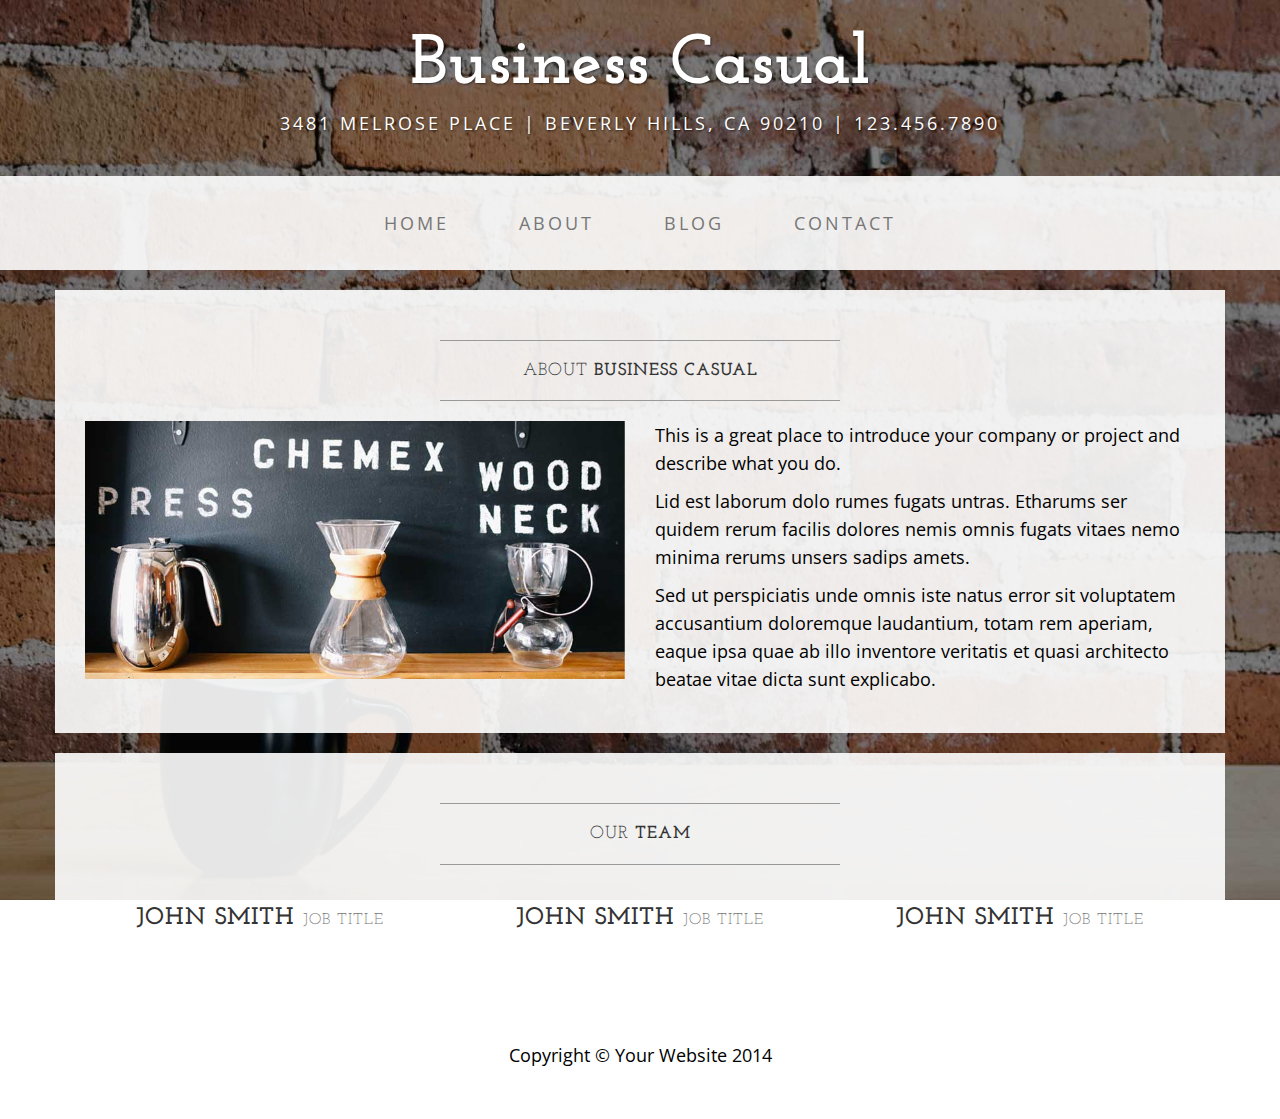
==== about.html @ 294a2ea7 "Initial dump" ====
<!DOCTYPE html>
<html lang="en">

<head>

    <meta charset="utf-8">
    <meta http-equiv="X-UA-Compatible" content="IE=edge">
    <meta name="viewport" content="width=device-width, initial-scale=1">
    <meta name="description" content="">
    <meta name="author" content="">

    <title>About - Business Casual - Start Bootstrap Theme</title>

    <!-- Bootstrap Core CSS -->
    <link href="css/bootstrap.min.css" rel="stylesheet">

    <!-- Custom CSS -->
    <link href="css/business-casual.css" rel="stylesheet">

    <!-- Fonts -->
    <link href="http://fonts.googleapis.com/css?family=Open+Sans:300italic,400italic,600italic,700italic,800italic,400,300,600,700,800" rel="stylesheet" type="text/css">
    <link href="http://fonts.googleapis.com/css?family=Josefin+Slab:100,300,400,600,700,100italic,300italic,400italic,600italic,700italic" rel="stylesheet" type="text/css">

    <!-- HTML5 Shim and Respond.js IE8 support of HTML5 elements and media queries -->
    <!-- WARNING: Respond.js doesn't work if you view the page via file:// -->
    <!--[if lt IE 9]>
        <script src="https://oss.maxcdn.com/libs/html5shiv/3.7.0/html5shiv.js"></script>
        <script src="https://oss.maxcdn.com/libs/respond.js/1.4.2/respond.min.js"></script>
    <![endif]-->

</head>

<body>

    <div class="brand">Business Casual</div>
    <div class="address-bar">3481 Melrose Place | Beverly Hills, CA 90210 | 123.456.7890</div>

    <!-- Navigation -->
    <nav class="navbar navbar-default" role="navigation">
        <div class="container">
            <!-- Brand and toggle get grouped for better mobile display -->
            <div class="navbar-header">
                <button type="button" class="navbar-toggle" data-toggle="collapse" data-target="#bs-example-navbar-collapse-1">
                    <span class="sr-only">Toggle navigation</span>
                    <span class="icon-bar"></span>
                    <span class="icon-bar"></span>
                    <span class="icon-bar"></span>
                </button>
                <!-- navbar-brand is hidden on larger screens, but visible when the menu is collapsed -->
                <a class="navbar-brand" href="index.html">Business Casual</a>
            </div>
            <!-- Collect the nav links, forms, and other content for toggling -->
            <div class="collapse navbar-collapse" id="bs-example-navbar-collapse-1">
                <ul class="nav navbar-nav">
                    <li>
                        <a href="index.html">Home</a>
                    </li>
                    <li>
                        <a href="about.html">About</a>
                    </li>
                    <li>
                        <a href="blog.html">Blog</a>
                    </li>
                    <li>
                        <a href="contact.html">Contact</a>
                    </li>
                </ul>
            </div>
            <!-- /.navbar-collapse -->
        </div>
        <!-- /.container -->
    </nav>

    <div class="container">

        <div class="row">
            <div class="box">
                <div class="col-lg-12">
                    <hr>
                    <h2 class="intro-text text-center">About
                        <strong>business casual</strong>
                    </h2>
                    <hr>
                </div>
                <div class="col-md-6">
                    <img class="img-responsive img-border-left" src="img/slide-2.jpg" alt="">
                </div>
                <div class="col-md-6">
                    <p>This is a great place to introduce your company or project and describe what you do.</p>
                    <p>Lid est laborum dolo rumes fugats untras. Etharums ser quidem rerum facilis dolores nemis omnis fugats vitaes nemo minima rerums unsers sadips amets.</p>
                    <p>Sed ut perspiciatis unde omnis iste natus error sit voluptatem accusantium doloremque laudantium, totam rem aperiam, eaque ipsa quae ab illo inventore veritatis et quasi architecto beatae vitae dicta sunt explicabo.</p>
                </div>
                <div class="clearfix"></div>
            </div>
        </div>

        <div class="row">
            <div class="box">
                <div class="col-lg-12">
                    <hr>
                    <h2 class="intro-text text-center">Our
                        <strong>Team</strong>
                    </h2>
                    <hr>
                </div>
                <div class="col-sm-4 text-center">
                    <img class="img-responsive" src="http://placehold.it/750x450" alt="">
                    <h3>John Smith
                        <small>Job Title</small>
                    </h3>
                </div>
                <div class="col-sm-4 text-center">
                    <img class="img-responsive" src="http://placehold.it/750x450" alt="">
                    <h3>John Smith
                        <small>Job Title</small>
                    </h3>
                </div>
                <div class="col-sm-4 text-center">
                    <img class="img-responsive" src="http://placehold.it/750x450" alt="">
                    <h3>John Smith
                        <small>Job Title</small>
                    </h3>
                </div>
                <div class="clearfix"></div>
            </div>
        </div>

    </div>
    <!-- /.container -->

    <footer>
        <div class="container">
            <div class="row">
                <div class="col-lg-12 text-center">
                    <p>Copyright &copy; Your Website 2014</p>
                </div>
            </div>
        </div>
    </footer>

    <!-- jQuery Version 1.11.0 -->
    <script src="js/jquery-1.11.0.js"></script>

    <!-- Bootstrap Core JavaScript -->
    <script src="js/bootstrap.min.js"></script>

</body>

</html>
---- css/business-casual.css ----
/*!
 * Start Bootstrap - Business Casual Bootstrap Theme (http://startbootstrap.com)
 * Code licensed under the Apache License v2.0.
 * For details, see http://www.apache.org/licenses/LICENSE-2.0.
 */

body {
    font-family: "Open Sans","Helvetica Neue",Helvetica,Arial,sans-serif;
    background: url('../img/bg.jpg') no-repeat center center fixed;
    -webkit-background-size: cover;
    -moz-background-size: cover;
    background-size: cover;
    -o-background-size: cover;
}

h1,
h2,
h3,
h4,
h5,
h6 {
    text-transform: uppercase;
    font-family: "Josefin Slab","Helvetica Neue",Helvetica,Arial,sans-serif;
    font-weight: 700;
    letter-spacing: 1px;
}

p {
    font-size: 1.25em;
    line-height: 1.6;
    color: #000;
}

hr {
    max-width: 400px;
    border-color: #999999;
}

.brand,
.address-bar {
    display: none;
}

.navbar-brand {
    text-transform: uppercase;
    font-weight: 900;
    letter-spacing: 2px;
}

.navbar-nav {
    text-transform: uppercase;
    font-weight: 400;
    letter-spacing: 3px;
}

.img-full {
    min-width: 100%;
}

.brand-before,
.brand-name {
    text-transform: capitalize;
}

.brand-before {
    margin: 15px 0;
}

.brand-name {
    margin: 0;
    font-size: 4em;
}

.tagline-divider {
    margin: 15px auto 3px;
    max-width: 250px;
    border-color: #999999;
}

.box {
    margin-bottom: 20px;
    padding: 30px 15px;
    background: #fff;
    background: rgba(255,255,255,0.9);
}

.intro-text {
    text-transform: uppercase;
    font-size: 1.25em;
    font-weight: 400;
    letter-spacing: 1px;
}

.img-border {
    float: none;
    margin: 0 auto 0;
    border: #999999 solid 1px;
}

.img-left {
    float: none;
    margin: 0 auto 0;
}

footer {
    background: #fff;
    background: rgba(255,255,255,0.9);
}

footer p {
    margin: 0;
    padding: 50px 0;
}

@media screen and (min-width:768px) {
    .brand {
        display: inherit;
        margin: 0;
        padding: 30px 0 10px;
        text-align: center;
        text-shadow: 1px 1px 2px rgba(0,0,0,0.5);
        font-family: "Josefin Slab","Helvetica Neue",Helvetica,Arial,sans-serif;
        font-size: 5em;
        font-weight: 700;
        line-height: normal;
        color: #fff;
    }

    .top-divider {
        margin-top: 0;
    }

    .img-left {
        float: left;
        margin-right: 25px;
    }

    .address-bar {
        display: inherit;
        margin: 0;
        padding: 0 0 40px;
        text-align: center;
        text-shadow: 1px 1px 2px rgba(0,0,0,0.5);
        text-transform: uppercase;
        font-size: 1.25em;
        font-weight: 400;
        letter-spacing: 3px;
        color: #fff;
    }

    .navbar {
        border-radius: 0;
    }

    .navbar-header {
        display: none;
    }

    .navbar {
        min-height: 0;
    }

    .navbar-default {
        border: none;
        background: #fff;
        background: rgba(255,255,255,0.9);
    }

    .nav>li>a {
        padding: 35px;
    }

    .navbar-nav>li>a {
        line-height: normal;
    }

    .navbar-nav {
        display: table;
        float: none;
        margin: 0 auto;
        table-layout: fixed;
        font-size: 1.25em;
    }
}

@media screen and (min-width:1200px) {
    .box:after {
        content: '';
        display: table;
        clear: both;
    }
}
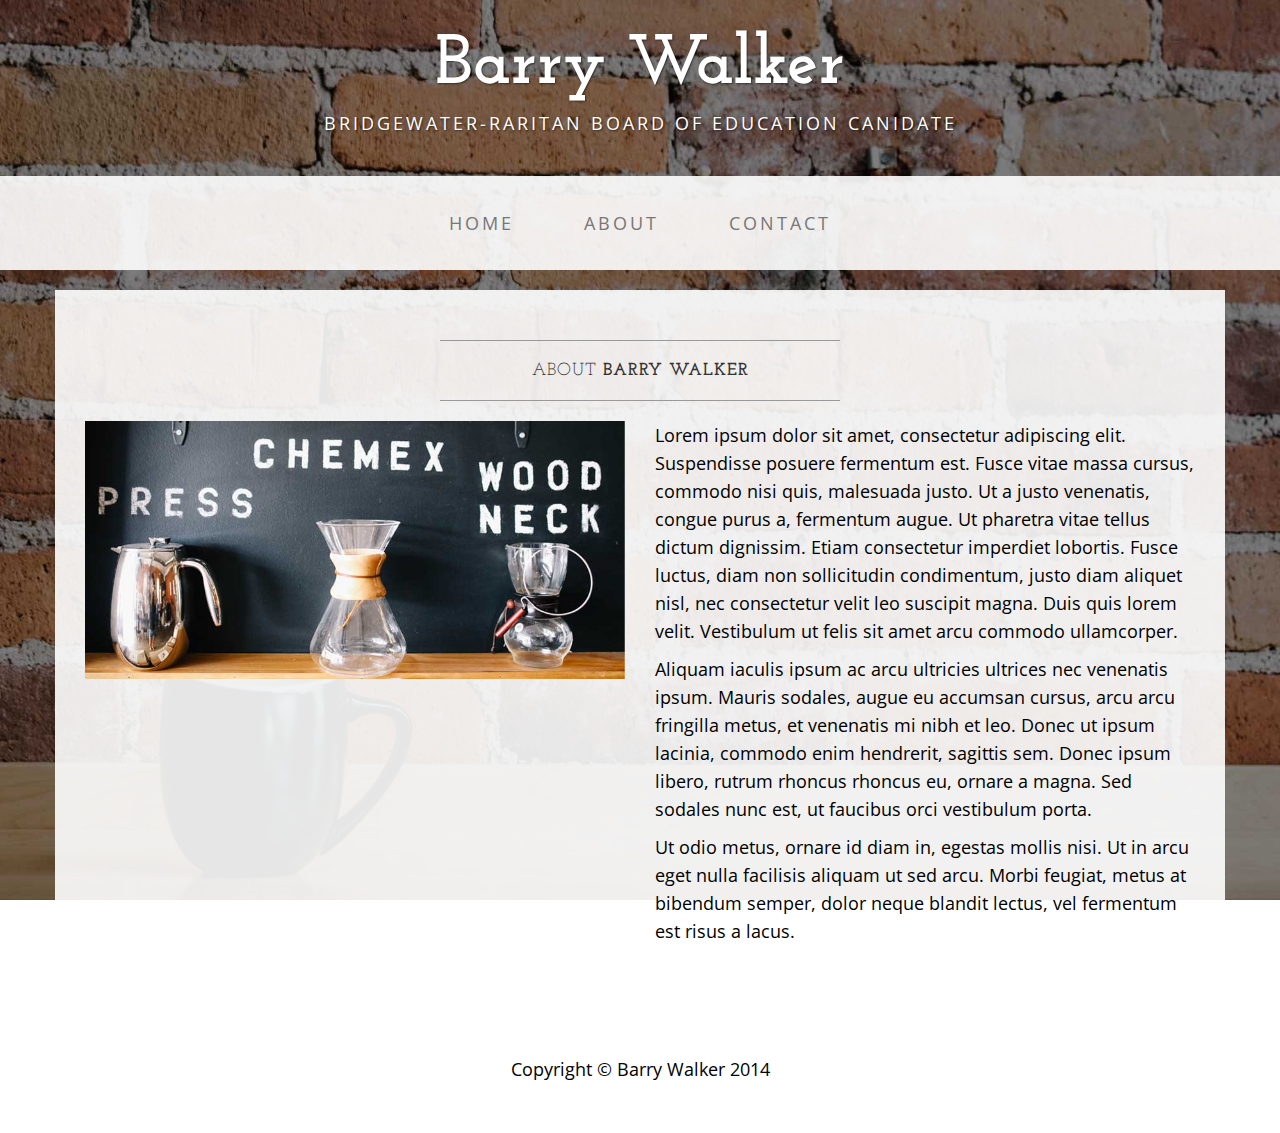
==== commit 20b83483: "Add BR to title" ====
--- a/about.html
+++ b/about.html
@@ -9,7 +9,7 @@
     <meta name="description" content="">
     <meta name="author" content="">
 
-    <title>About - Business Casual - Start Bootstrap Theme</title>
+    <title>About - Barry Walker - BOE Canidate</title>
 
     <!-- Bootstrap Core CSS -->
     <link href="css/bootstrap.min.css" rel="stylesheet">
@@ -32,8 +32,8 @@
 
 <body>
 
-    <div class="brand">Business Casual</div>
-    <div class="address-bar">3481 Melrose Place | Beverly Hills, CA 90210 | 123.456.7890</div>
+    <div class="brand">Barry Walker</div>
+    <div class="address-bar">Bridgewater-Raritan Board of Education Canidate</div>
 
     <!-- Navigation -->
     <nav class="navbar navbar-default" role="navigation">
@@ -47,7 +47,7 @@
                     <span class="icon-bar"></span>
                 </button>
                 <!-- navbar-brand is hidden on larger screens, but visible when the menu is collapsed -->
-                <a class="navbar-brand" href="index.html">Business Casual</a>
+                <a class="navbar-brand" href="index.html">Barry Walker</a>
             </div>
             <!-- Collect the nav links, forms, and other content for toggling -->
             <div class="collapse navbar-collapse" id="bs-example-navbar-collapse-1">
@@ -57,9 +57,6 @@
                     </li>
                     <li>
                         <a href="about.html">About</a>
-                    </li>
-                    <li>
-                        <a href="blog.html">Blog</a>
                     </li>
                     <li>
                         <a href="contact.html">Contact</a>
@@ -78,7 +75,7 @@
                 <div class="col-lg-12">
                     <hr>
                     <h2 class="intro-text text-center">About
-                        <strong>business casual</strong>
+                        <strong>Barry Walker</strong>
                     </h2>
                     <hr>
                 </div>
@@ -86,40 +83,9 @@
                     <img class="img-responsive img-border-left" src="img/slide-2.jpg" alt="">
                 </div>
                 <div class="col-md-6">
-                    <p>This is a great place to introduce your company or project and describe what you do.</p>
-                    <p>Lid est laborum dolo rumes fugats untras. Etharums ser quidem rerum facilis dolores nemis omnis fugats vitaes nemo minima rerums unsers sadips amets.</p>
-                    <p>Sed ut perspiciatis unde omnis iste natus error sit voluptatem accusantium doloremque laudantium, totam rem aperiam, eaque ipsa quae ab illo inventore veritatis et quasi architecto beatae vitae dicta sunt explicabo.</p>
-                </div>
-                <div class="clearfix"></div>
-            </div>
-        </div>
-
-        <div class="row">
-            <div class="box">
-                <div class="col-lg-12">
-                    <hr>
-                    <h2 class="intro-text text-center">Our
-                        <strong>Team</strong>
-                    </h2>
-                    <hr>
-                </div>
-                <div class="col-sm-4 text-center">
-                    <img class="img-responsive" src="http://placehold.it/750x450" alt="">
-                    <h3>John Smith
-                        <small>Job Title</small>
-                    </h3>
-                </div>
-                <div class="col-sm-4 text-center">
-                    <img class="img-responsive" src="http://placehold.it/750x450" alt="">
-                    <h3>John Smith
-                        <small>Job Title</small>
-                    </h3>
-                </div>
-                <div class="col-sm-4 text-center">
-                    <img class="img-responsive" src="http://placehold.it/750x450" alt="">
-                    <h3>John Smith
-                        <small>Job Title</small>
-                    </h3>
+                    <p>Lorem ipsum dolor sit amet, consectetur adipiscing elit. Suspendisse posuere fermentum est. Fusce vitae massa cursus, commodo nisi quis, malesuada justo. Ut a justo venenatis, congue purus a, fermentum augue. Ut pharetra vitae tellus dictum dignissim. Etiam consectetur imperdiet lobortis. Fusce luctus, diam non sollicitudin condimentum, justo diam aliquet nisl, nec consectetur velit leo suscipit magna. Duis quis lorem velit. Vestibulum ut felis sit amet arcu commodo ullamcorper.</p>
+                    <p>Aliquam iaculis ipsum ac arcu ultricies ultrices nec venenatis ipsum. Mauris sodales, augue eu accumsan cursus, arcu arcu fringilla metus, et venenatis mi nibh et leo. Donec ut ipsum lacinia, commodo enim hendrerit, sagittis sem. Donec ipsum libero, rutrum rhoncus rhoncus eu, ornare a magna. Sed sodales nunc est, ut faucibus orci vestibulum porta.</p>
+                    <p>Ut odio metus, ornare id diam in, egestas mollis nisi. Ut in arcu eget nulla facilisis aliquam ut sed arcu. Morbi feugiat, metus at bibendum semper, dolor neque blandit lectus, vel fermentum est risus a lacus.</p>
                 </div>
                 <div class="clearfix"></div>
             </div>
@@ -132,7 +98,7 @@
         <div class="container">
             <div class="row">
                 <div class="col-lg-12 text-center">
-                    <p>Copyright &copy; Your Website 2014</p>
+                    <p>Copyright &copy; Barry Walker 2014</p>
                 </div>
             </div>
         </div>
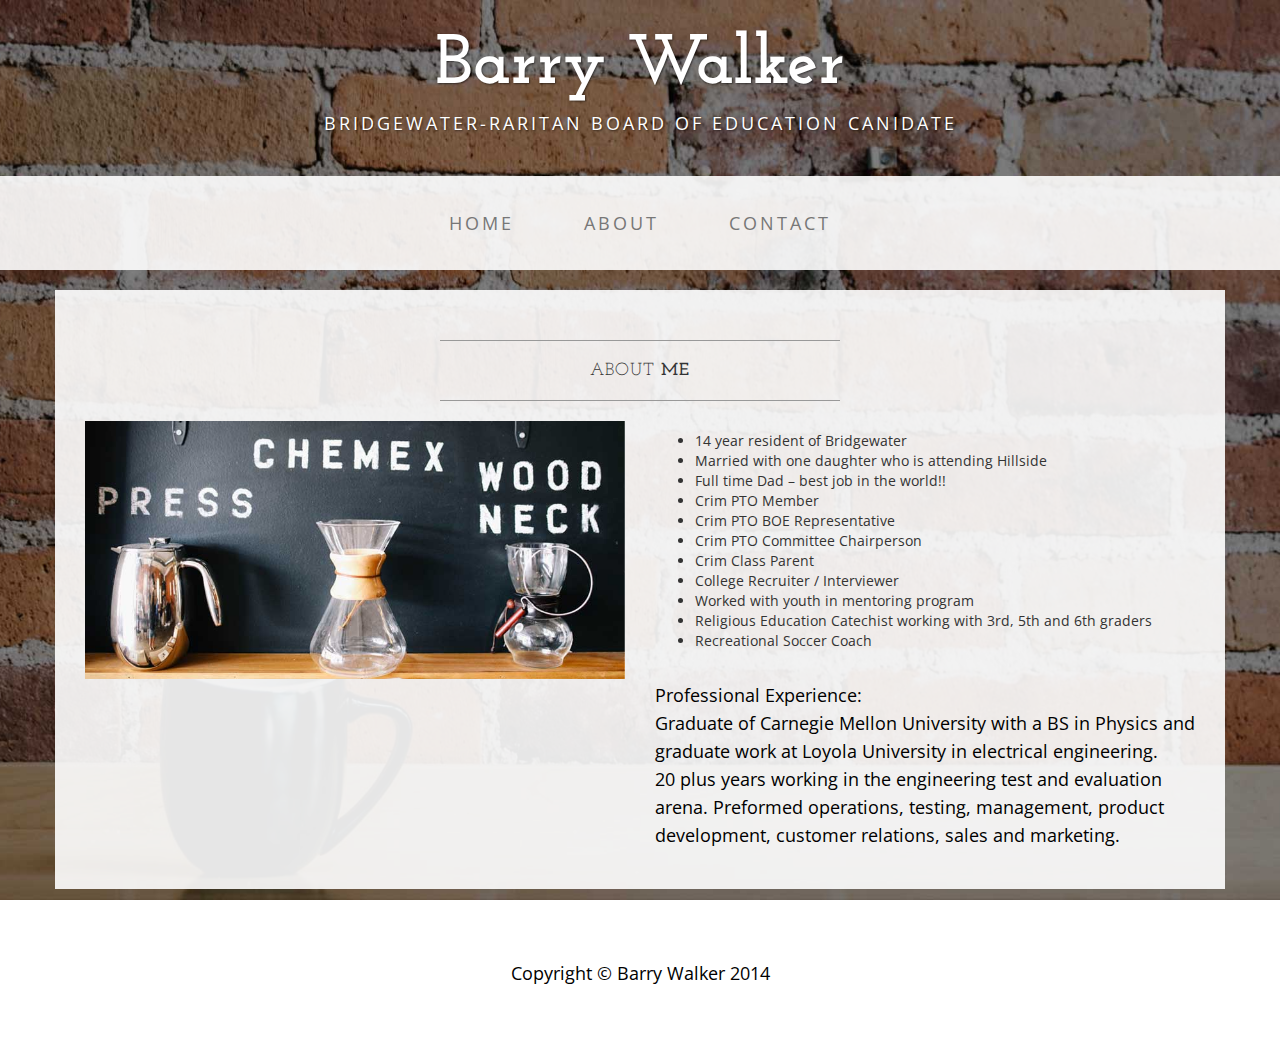
==== commit 93b1658c: "More content edits" ====
--- a/about.html
+++ b/about.html
@@ -9,7 +9,7 @@
     <meta name="description" content="">
     <meta name="author" content="">
 
-    <title>About - Barry Walker - BOE Canidate</title>
+    <title>About - Barry Walker - BOE Candidate</title>
 
     <!-- Bootstrap Core CSS -->
     <link href="css/bootstrap.min.css" rel="stylesheet">
@@ -75,7 +75,7 @@
                 <div class="col-lg-12">
                     <hr>
                     <h2 class="intro-text text-center">About
-                        <strong>Barry Walker</strong>
+                        <strong>Me</strong>
                     </h2>
                     <hr>
                 </div>
@@ -83,9 +83,27 @@
                     <img class="img-responsive img-border-left" src="img/slide-2.jpg" alt="">
                 </div>
                 <div class="col-md-6">
-                    <p>Lorem ipsum dolor sit amet, consectetur adipiscing elit. Suspendisse posuere fermentum est. Fusce vitae massa cursus, commodo nisi quis, malesuada justo. Ut a justo venenatis, congue purus a, fermentum augue. Ut pharetra vitae tellus dictum dignissim. Etiam consectetur imperdiet lobortis. Fusce luctus, diam non sollicitudin condimentum, justo diam aliquet nisl, nec consectetur velit leo suscipit magna. Duis quis lorem velit. Vestibulum ut felis sit amet arcu commodo ullamcorper.</p>
-                    <p>Aliquam iaculis ipsum ac arcu ultricies ultrices nec venenatis ipsum. Mauris sodales, augue eu accumsan cursus, arcu arcu fringilla metus, et venenatis mi nibh et leo. Donec ut ipsum lacinia, commodo enim hendrerit, sagittis sem. Donec ipsum libero, rutrum rhoncus rhoncus eu, ornare a magna. Sed sodales nunc est, ut faucibus orci vestibulum porta.</p>
-                    <p>Ut odio metus, ornare id diam in, egestas mollis nisi. Ut in arcu eget nulla facilisis aliquam ut sed arcu. Morbi feugiat, metus at bibendum semper, dolor neque blandit lectus, vel fermentum est risus a lacus.</p>
+                    <p>
+                    <ul>
+                        <li>14 year resident of Bridgewater</li>
+                        <li>Married with one daughter who is attending Hillside</li>
+                        <li>Full time Dad – best job in the world!!</li>
+                        <li>Crim PTO Member</li>
+                        <li>Crim PTO BOE Representative</li>
+                        <li>Crim PTO Committee Chairperson</li>
+                        <li>Crim Class Parent</li>
+                        <li>College Recruiter / Interviewer</li>
+                        <li>Worked with youth in mentoring program</li>
+                        <li>Religious Education Catechist working with 3rd, 5th and 6th graders</li>
+                        <li>Recreational  Soccer Coach</li>
+                    </ul>
+                    </p>
+                    <br />
+                    <p>
+                        Professional Experience: <br />
+                        Graduate of Carnegie Mellon University with a BS in Physics and graduate work at Loyola University in electrical engineering.<br />
+                        20 plus years working in the engineering test and evaluation arena.  Preformed operations, testing, management, product development, customer relations, sales and marketing. 
+                    </p>
                 </div>
                 <div class="clearfix"></div>
             </div>
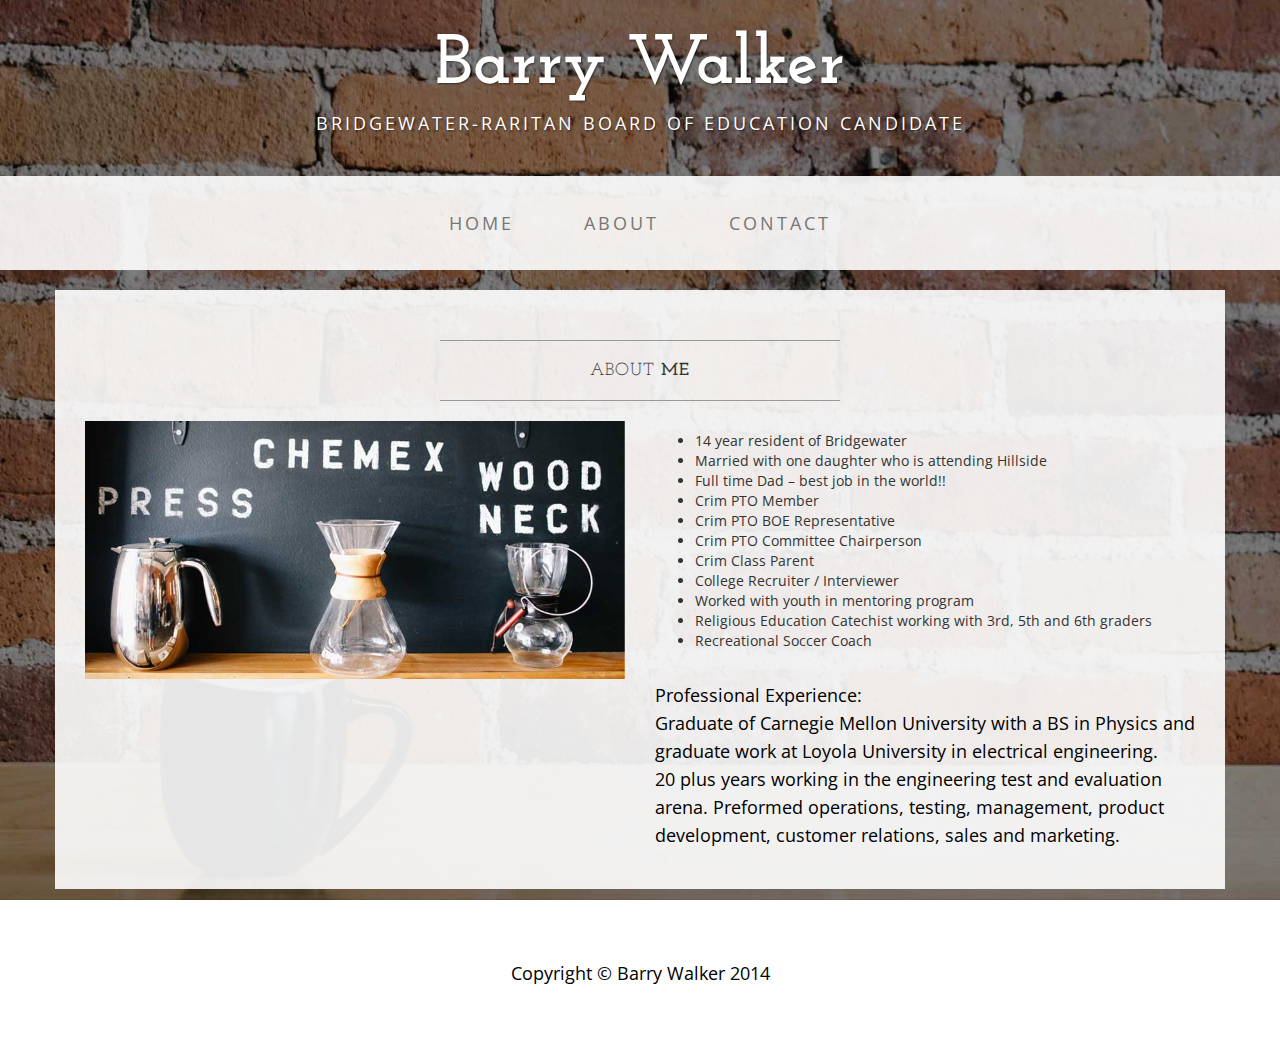
==== commit 252ca2b7: "Actually fix spelling" ====
--- a/about.html
+++ b/about.html
@@ -33,7 +33,7 @@
 <body>
 
     <div class="brand">Barry Walker</div>
-    <div class="address-bar">Bridgewater-Raritan Board of Education Canidate</div>
+    <div class="address-bar">Bridgewater-Raritan Board of Education Candidate</div>
 
     <!-- Navigation -->
     <nav class="navbar navbar-default" role="navigation">
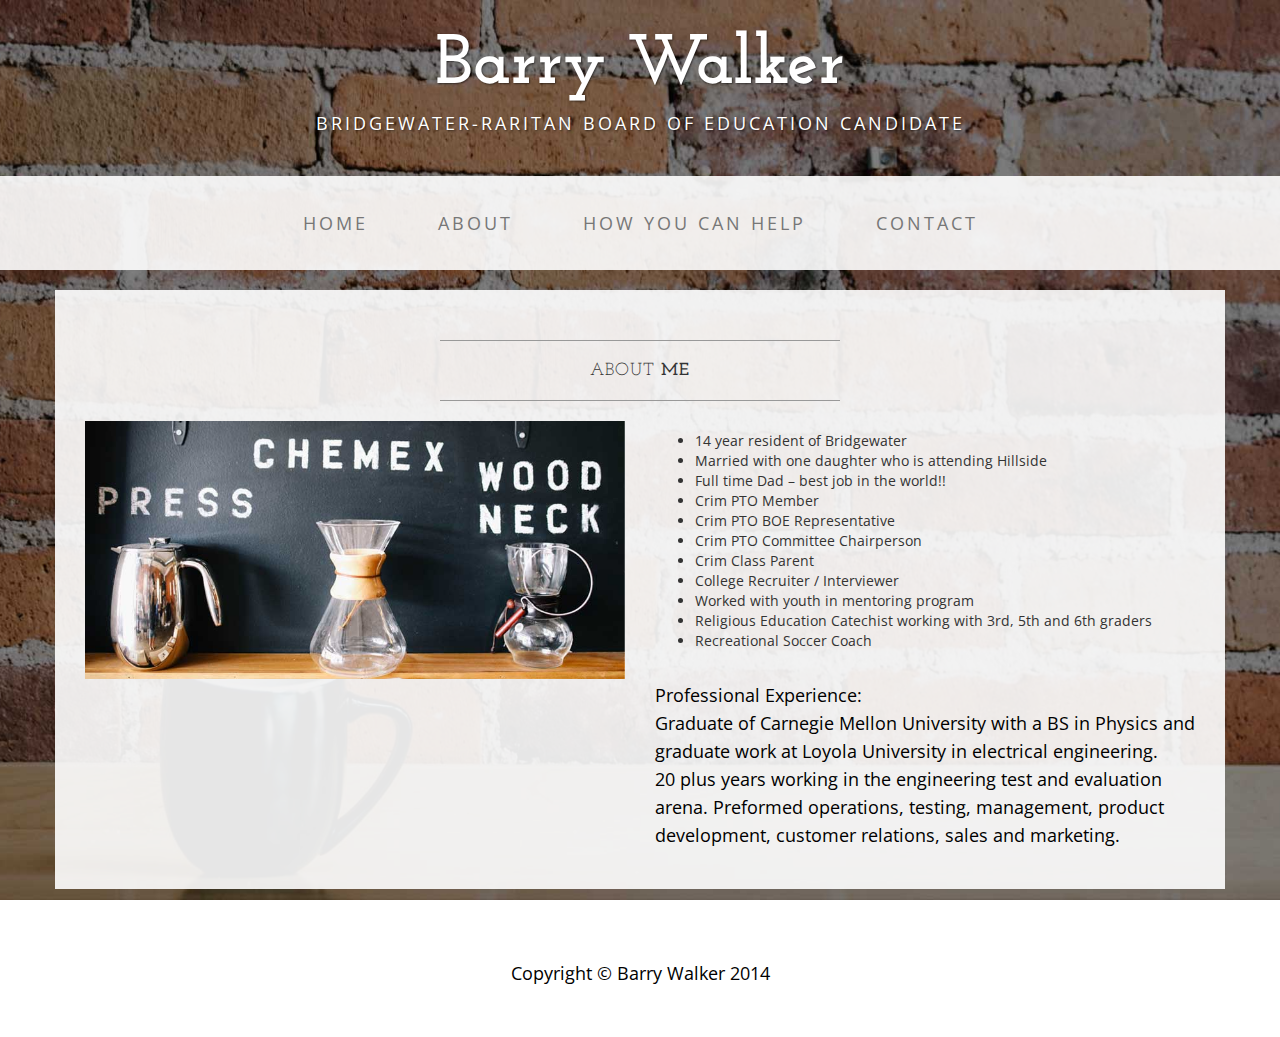
==== commit a3693359: "Initial push of content" ====
--- a/about.html
+++ b/about.html
@@ -57,6 +57,9 @@
                     </li>
                     <li>
                         <a href="about.html">About</a>
+                    </li>
+                    <li>
+                        <a href="help.html">How You Can Help</a>
                     </li>
                     <li>
                         <a href="contact.html">Contact</a>
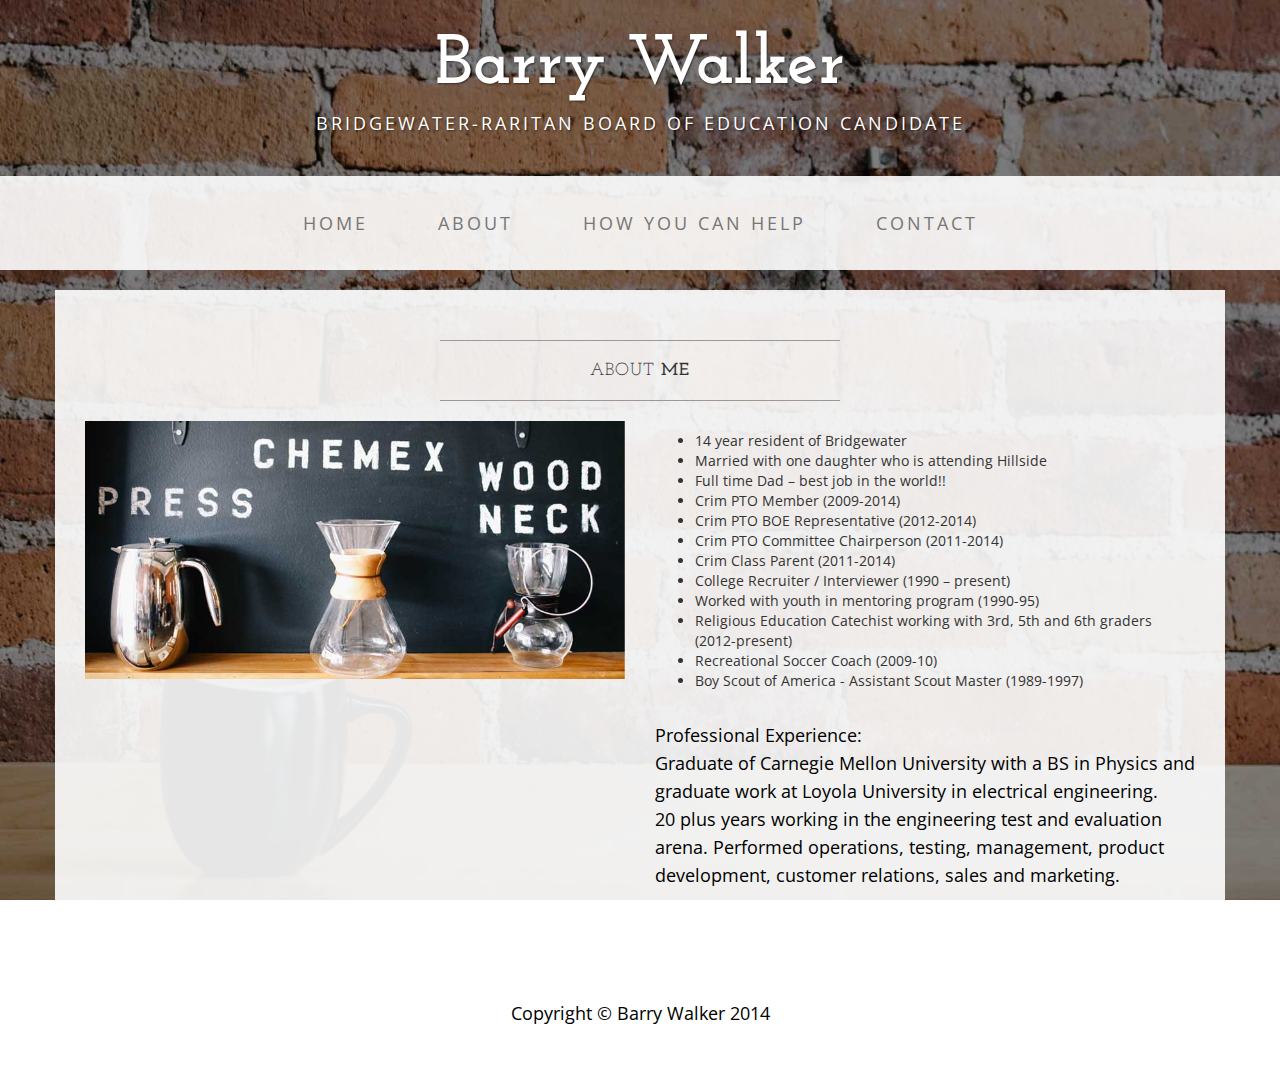
==== commit c8f8b614: "More content edits from Barry" ====
--- a/about.html
+++ b/about.html
@@ -91,21 +91,22 @@
                         <li>14 year resident of Bridgewater</li>
                         <li>Married with one daughter who is attending Hillside</li>
                         <li>Full time Dad – best job in the world!!</li>
-                        <li>Crim PTO Member</li>
-                        <li>Crim PTO BOE Representative</li>
-                        <li>Crim PTO Committee Chairperson</li>
-                        <li>Crim Class Parent</li>
-                        <li>College Recruiter / Interviewer</li>
-                        <li>Worked with youth in mentoring program</li>
-                        <li>Religious Education Catechist working with 3rd, 5th and 6th graders</li>
-                        <li>Recreational  Soccer Coach</li>
+                        <li>Crim PTO Member (2009-2014)</li>
+                        <li>Crim PTO BOE Representative (2012-2014)</li>
+                        <li>Crim PTO Committee Chairperson (2011-2014)</li>
+                        <li>Crim Class Parent (2011-2014)</li>
+                        <li>College Recruiter / Interviewer (1990 – present)</li>
+                        <li>Worked with youth in mentoring program (1990-95)</li>
+                        <li>Religious Education Catechist working with 3rd, 5th and 6th graders (2012-present)</li>
+                        <li>Recreational Soccer Coach (2009-10)</li>
+                        <li>Boy Scout of America - Assistant Scout Master (1989-1997)</li>
                     </ul>
                     </p>
                     <br />
                     <p>
                         Professional Experience: <br />
                         Graduate of Carnegie Mellon University with a BS in Physics and graduate work at Loyola University in electrical engineering.<br />
-                        20 plus years working in the engineering test and evaluation arena.  Preformed operations, testing, management, product development, customer relations, sales and marketing. 
+                        20 plus years working in the engineering test and evaluation arena.  Performed operations, testing, management, product development, customer relations, sales and marketing. 
                     </p>
                 </div>
                 <div class="clearfix"></div>
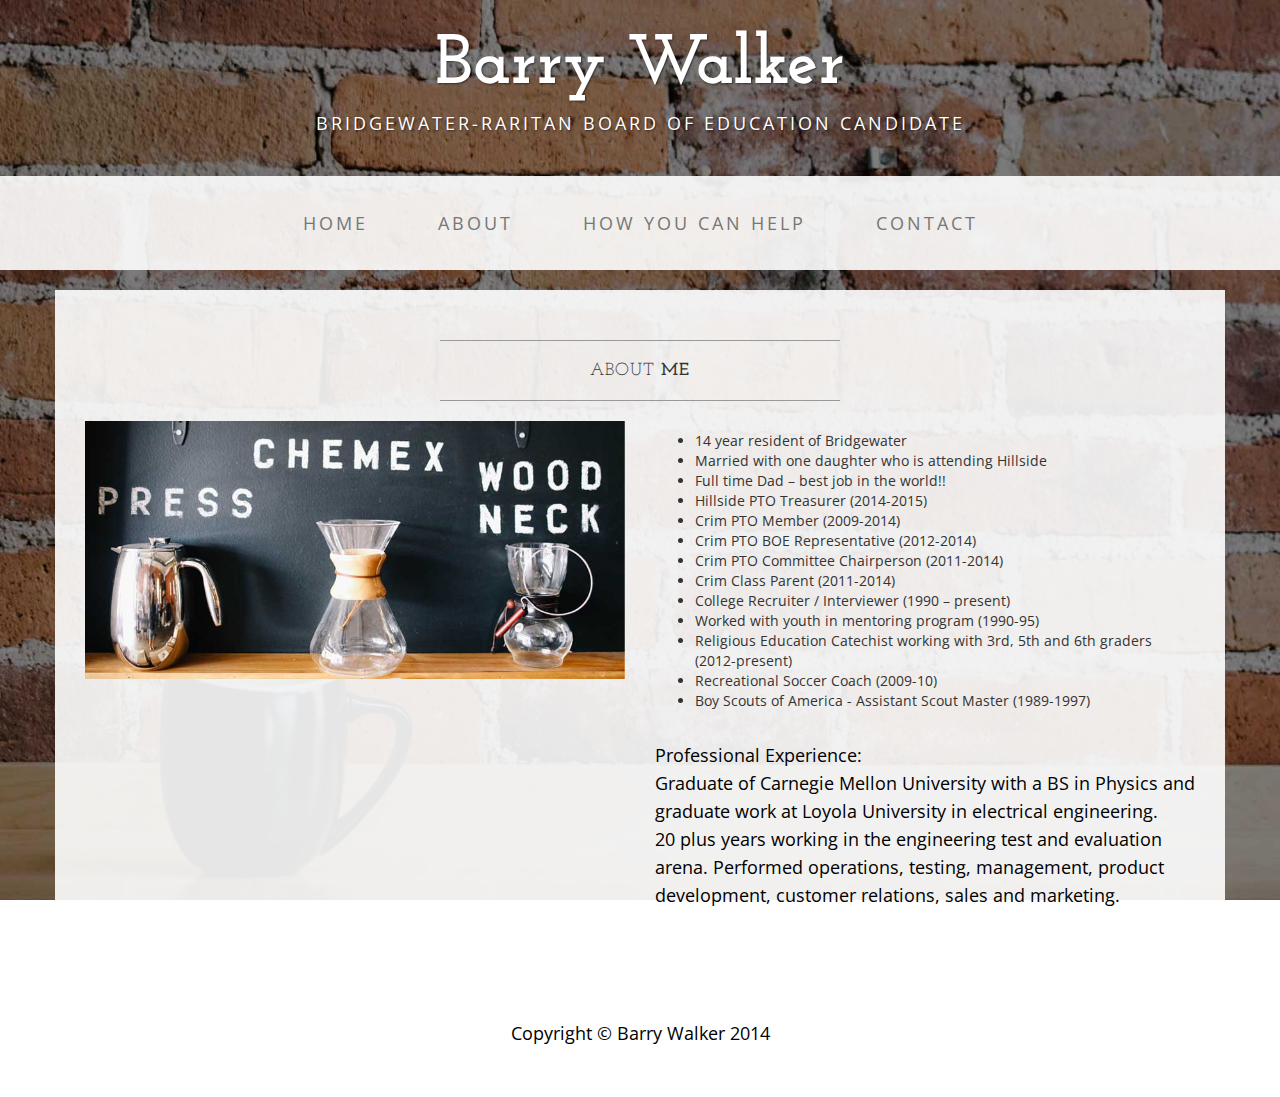
==== commit 490a52d0: "More updates" ====
--- a/about.html
+++ b/about.html
@@ -91,6 +91,7 @@
                         <li>14 year resident of Bridgewater</li>
                         <li>Married with one daughter who is attending Hillside</li>
                         <li>Full time Dad – best job in the world!!</li>
+                        <li>Hillside PTO Treasurer (2014-2015)</li>
                         <li>Crim PTO Member (2009-2014)</li>
                         <li>Crim PTO BOE Representative (2012-2014)</li>
                         <li>Crim PTO Committee Chairperson (2011-2014)</li>
@@ -99,7 +100,7 @@
                         <li>Worked with youth in mentoring program (1990-95)</li>
                         <li>Religious Education Catechist working with 3rd, 5th and 6th graders (2012-present)</li>
                         <li>Recreational Soccer Coach (2009-10)</li>
-                        <li>Boy Scout of America - Assistant Scout Master (1989-1997)</li>
+                        <li>Boy Scouts of America - Assistant Scout Master (1989-1997)</li>
                     </ul>
                     </p>
                     <br />
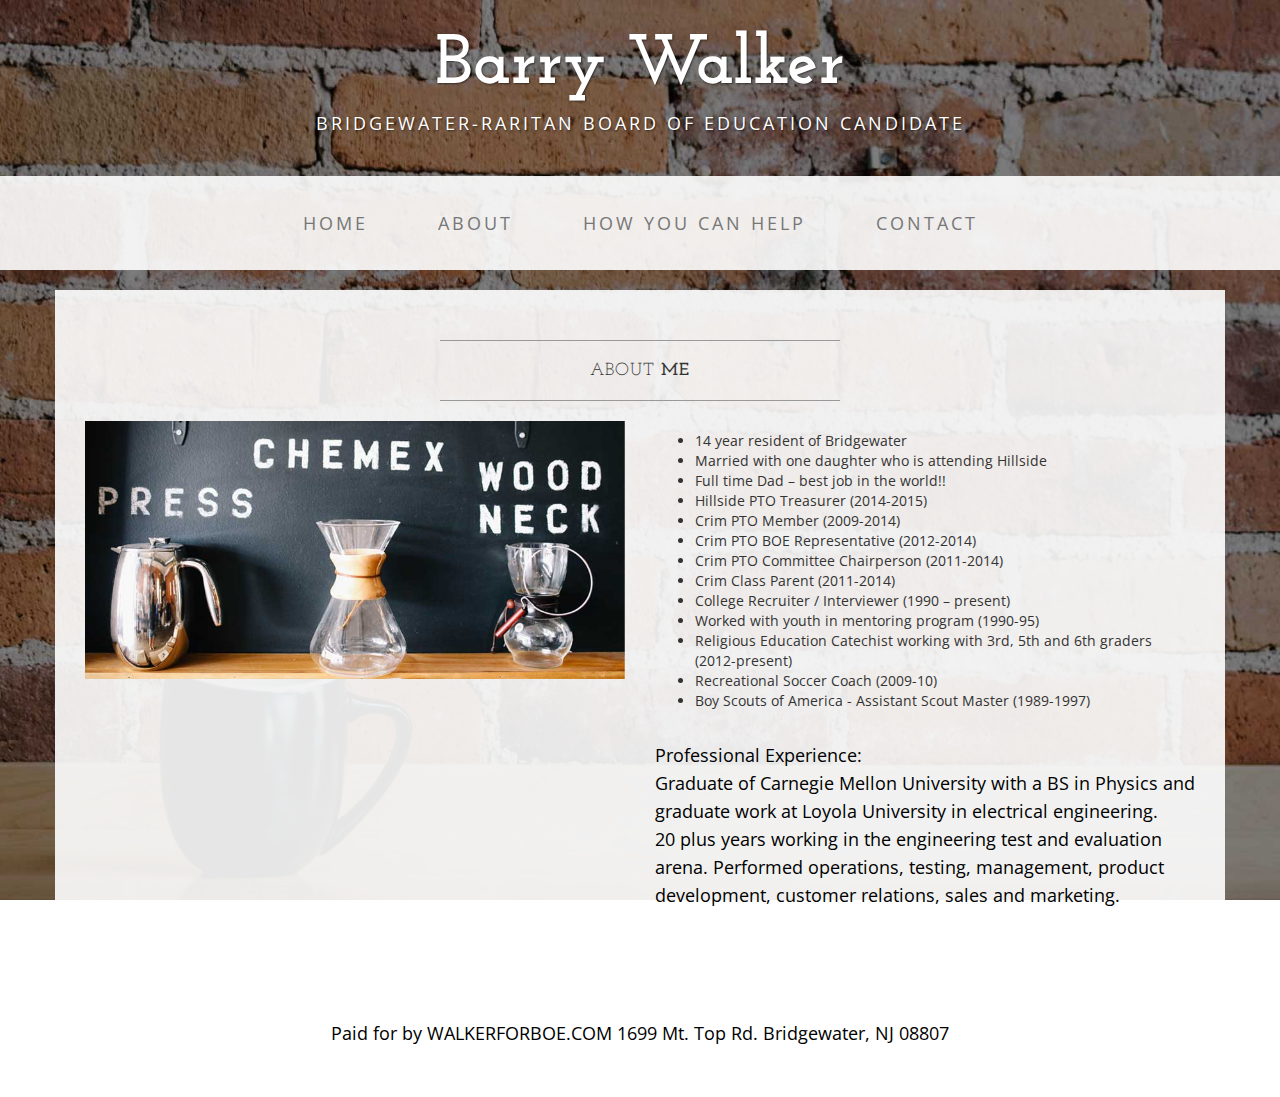
==== commit 86b31fd1: "Add footer thing" ====
--- a/about.html
+++ b/about.html
@@ -121,7 +121,7 @@
         <div class="container">
             <div class="row">
                 <div class="col-lg-12 text-center">
-                    <p>Copyright &copy; Barry Walker 2014</p>
+                    <p>Paid for by WALKERFORBOE.COM  1699 Mt. Top Rd. Bridgewater, NJ 08807</p>
                 </div>
             </div>
         </div>
